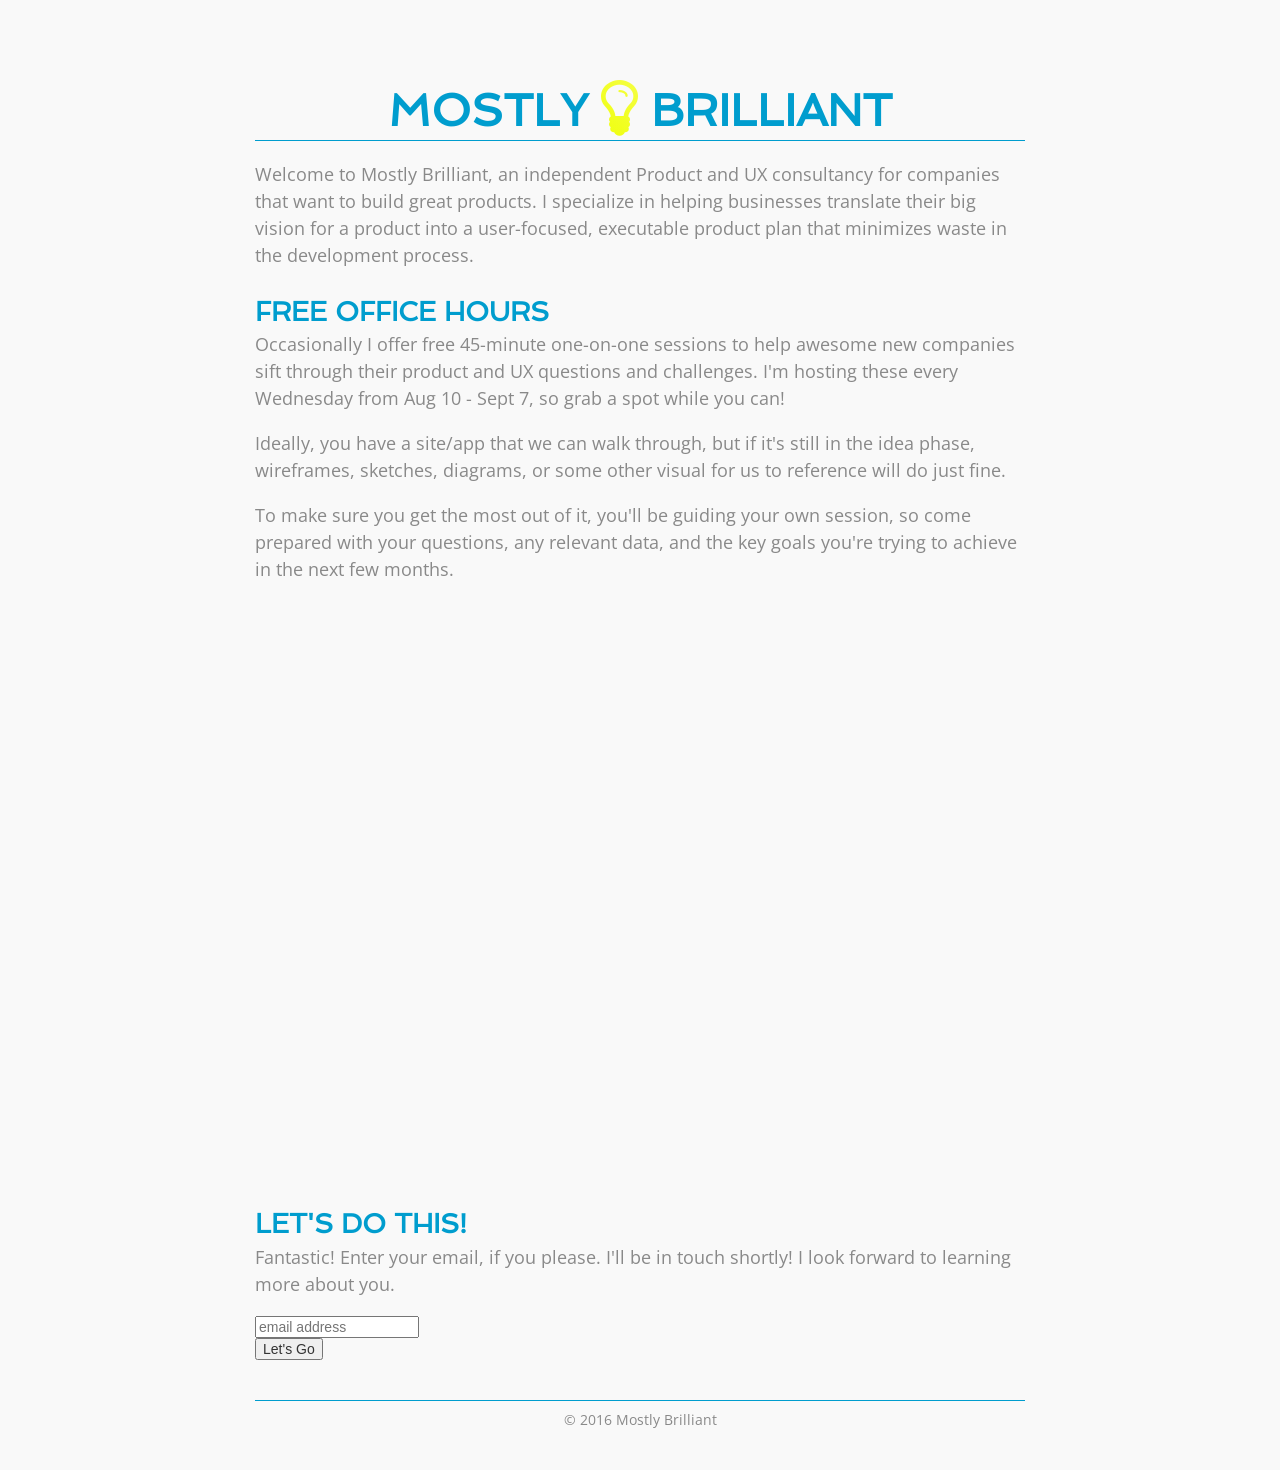
==== office-hours/index.html @ 4be81e05 "Update index.html" ====
<!doctype html>
<!--[if lt IE 7]>      <html class="no-js lt-ie9 lt-ie8 lt-ie7" lang=""> <![endif]-->
<!--[if IE 7]>         <html class="no-js lt-ie9 lt-ie8" lang=""> <![endif]-->
<!--[if IE 8]>         <html class="no-js lt-ie9" lang=""> <![endif]-->
<!--[if gt IE 8]><!--> <html class="no-js" lang=""> <!--<![endif]-->
    <head>
        <meta charset="utf-8">
        <meta http-equiv="X-UA-Compatible" content="IE=edge,chrome=1">
        <title>Mostly Brilliant &mdash; An Independent Product & UX Consultancy</title>
        <meta name="description" content="">
        <meta name="viewport" content="width=device-width, initial-scale=1">

        <link rel="stylesheet" href="https://maxcdn.bootstrapcdn.com/bootstrap/3.3.6/css/bootstrap.min.css">
        <link href="https://maxcdn.bootstrapcdn.com/font-awesome/4.6.3/css/font-awesome.min.css" rel="stylesheet" integrity="sha384-T8Gy5hrqNKT+hzMclPo118YTQO6cYprQmhrYwIiQ/3axmI1hQomh7Ud2hPOy8SP1" crossorigin="anonymous">
        <link href='https://fonts.googleapis.com/css?family=Spinnaker|Open+Sans:400,600,700' rel='stylesheet' type='text/css'>
        <link rel="stylesheet" href="/style.css">

    </head>
    <body>
        <!--[if lt IE 8]>
            <p class="browserupgrade">You are using an <strong>outrated</strong> browser. Please <a href="http://browsehappy.com/">upgrade your browser</a> to improve your experience.</p>
        <![endif]-->
      <!-- ngIf: app.state -->

<div class="container">
  <div class="row">
    <div class="col-xs-12">
      <h1>Mostly <i class="fa fa-lightbulb-o"></i> Brilliant</h1>
    </div>
  </div>
  <div class="row">
    <div class="col-xs-12">
		<p>Welcome to Mostly Brilliant, an independent Product and UX consultancy for companies that want to build great products. I specialize in helping businesses translate their big vision for a product into a user-focused, executable product plan that minimizes waste in the development process.</p>
      
		<h2>Free Office Hours</h2>
		<p>Occasionally I offer <strong></strong>free 45-minute one-on-one sessions</strong> to help awesome new companies sift through their product and UX questions and challenges. I'm hosting these every Wednesday from Aug 10 - Sept 7, so grab a spot while you can!</p>
		<p>Ideally, you have a site/app that we can walk through, but if it's still in the idea phase, wireframes, sketches, diagrams, or some other visual for us to reference will do just fine.</p>
		<p>To make sure you get the most out of it, you'll be guiding your own session, so come prepared with your questions, any relevant data, and the key goals you're trying to achieve in the next few months.</p>


<!-- Calendly inline widget begin -->
<div class="calendly-inline-widget" data-url="https://calendly.com/mostlybrilliant" style="min-width:320px;height:580px;"></div>
<script type="text/javascript" src="https://calendly.com/assets/external/widget.js"></script>
<!-- Calendly inline widget end -->

		
      <h2>Let's do this!</h2>
      <p>Fantastic! Enter your email, if you please. I'll be in touch shortly! I look forward to learning more about you.</p>
      <!-- Begin MailChimp Signup Form -->
		<link href="//cdn-images.mailchimp.com/embedcode/horizontal-slim-10_7.css" rel="stylesheet" type="text/css">
		<style type="text/css">
			#mc_embed_signup{clear:left; font:14px Helvetica,Arial,sans-serif; width:100%;}
			/* Add your own MailChimp form style overrides in your site stylesheet or in this style block.
			   We recommend moving this block and the preceding CSS link to the HEAD of your HTML file. */
		</style>
		<div id="mc_embed_signup">
			<form action="//mostlybrilliant.us13.list-manage.com/subscribe/post?u=4cca0202faa1d268df2007d72&amp;id=92eb669271" method="post" id="mc-embedded-subscribe-form" name="mc-embedded-subscribe-form" class="validate" target="_blank" novalidate>
			    <div id="mc_embed_signup_scroll">
				
				<input type="email" value="" name="EMAIL" class="email" id="mce-EMAIL" placeholder="email address" required>
			    <!-- real people should not fill this in and expect good things - do not remove this or risk form bot signups-->
			    <div style="position: absolute; left: -5000px;" aria-hidden="true"><input type="text" name="b_4cca0202faa1d268df2007d72_92eb669271" tabindex="-1" value=""></div>
			    <div class="clear"><input type="submit" value="Let's Go" name="subscribe" id="mc-embedded-subscribe" class="button"></div>
			    </div>
			</form>
		</div>
	<!--End mc_embed_signup-->
    </div>
  </div>
</div>

<footer class="container">
  <div class="row">
    <div class="col-xs-12">
      <p class="footer-meta">&copy; 2016 Mostly Brilliant</p>
    </div>
  </div>
</footer>
<script src="https://ajax.googleapis.com/ajax/libs/jquery/2.2.2/jquery.min.js"></script>
<script src="https://maxcdn.bootstrapcdn.com/bootstrap/3.3.6/js/bootstrap.min.js"></script>
<script>
  (function(i,s,o,g,r,a,m){i['GoogleAnalyticsObject']=r;i[r]=i[r]||function(){
  (i[r].q=i[r].q||[]).push(arguments)},i[r].l=1*new Date();a=s.createElement(o),
  m=s.getElementsByTagName(o)[0];a.async=1;a.src=g;m.parentNode.insertBefore(a,m)
  })(window,document,'script','https://www.google-analytics.com/analytics.js','ga');

  ga('create', 'UA-48251742-1', 'auto');
  ga('send', 'pageview');

</script>
</body>
</html>
---- style.css ----
body{padding-top:50px;padding-bottom:20px;background:#f9f9f9;font-size:1.8em;font-family:'Open Sans',sans-serif}a{color:#33B0D7}h1,h2{color:#009DCE;font-family:Spinnaker,sans-serif;text-transform:uppercase;font-weight:700}h1{font-size:2.5em;text-align:center;padding-bottom:4px;margin-bottom:20px;border-bottom:1px solid #009DCE}h2{margin-bottom:5px;font-size:1.5em;margin-top:28px}.container{max-width:800px}p{color:#898989;line-height:1.5em;margin:0 0 1em}li{color:#898989;margin-left:-20px}.highlight{font-weight:600}.fa-envelope{margin-right:2px}.fa-lightbulb-o{font-size:1.45em;position:relative;top:5px;background:linear-gradient(225deg,#fffdaf,#ef0,#ffe300);background-size:600% 600%;-webkit-background-clip:text;-webkit-text-fill-color:transparent;-webkit-animation:AnimationName 6s ease infinite;-moz-animation:AnimationName 6s ease infinite;animation:AnimationName 6s ease infinite}@-webkit-keyframes AnimationName{0%{background-position:93% 0}50%{background-position:0 100%}100%{background-position:93% 0}}@-moz-keyframes AnimationName{0%{background-position:93% 0}50%{background-position:0 100%}100%{background-position:93% 0}}@keyframes AnimationName{0%{background-position:93% 0}50%{background-position:0 100%}100%{background-position:93% 0}}.footer-meta{border-top:1px solid #009DCE;padding-top:8px;margin:40px 0 20px;text-align:center;font-size:.8em}
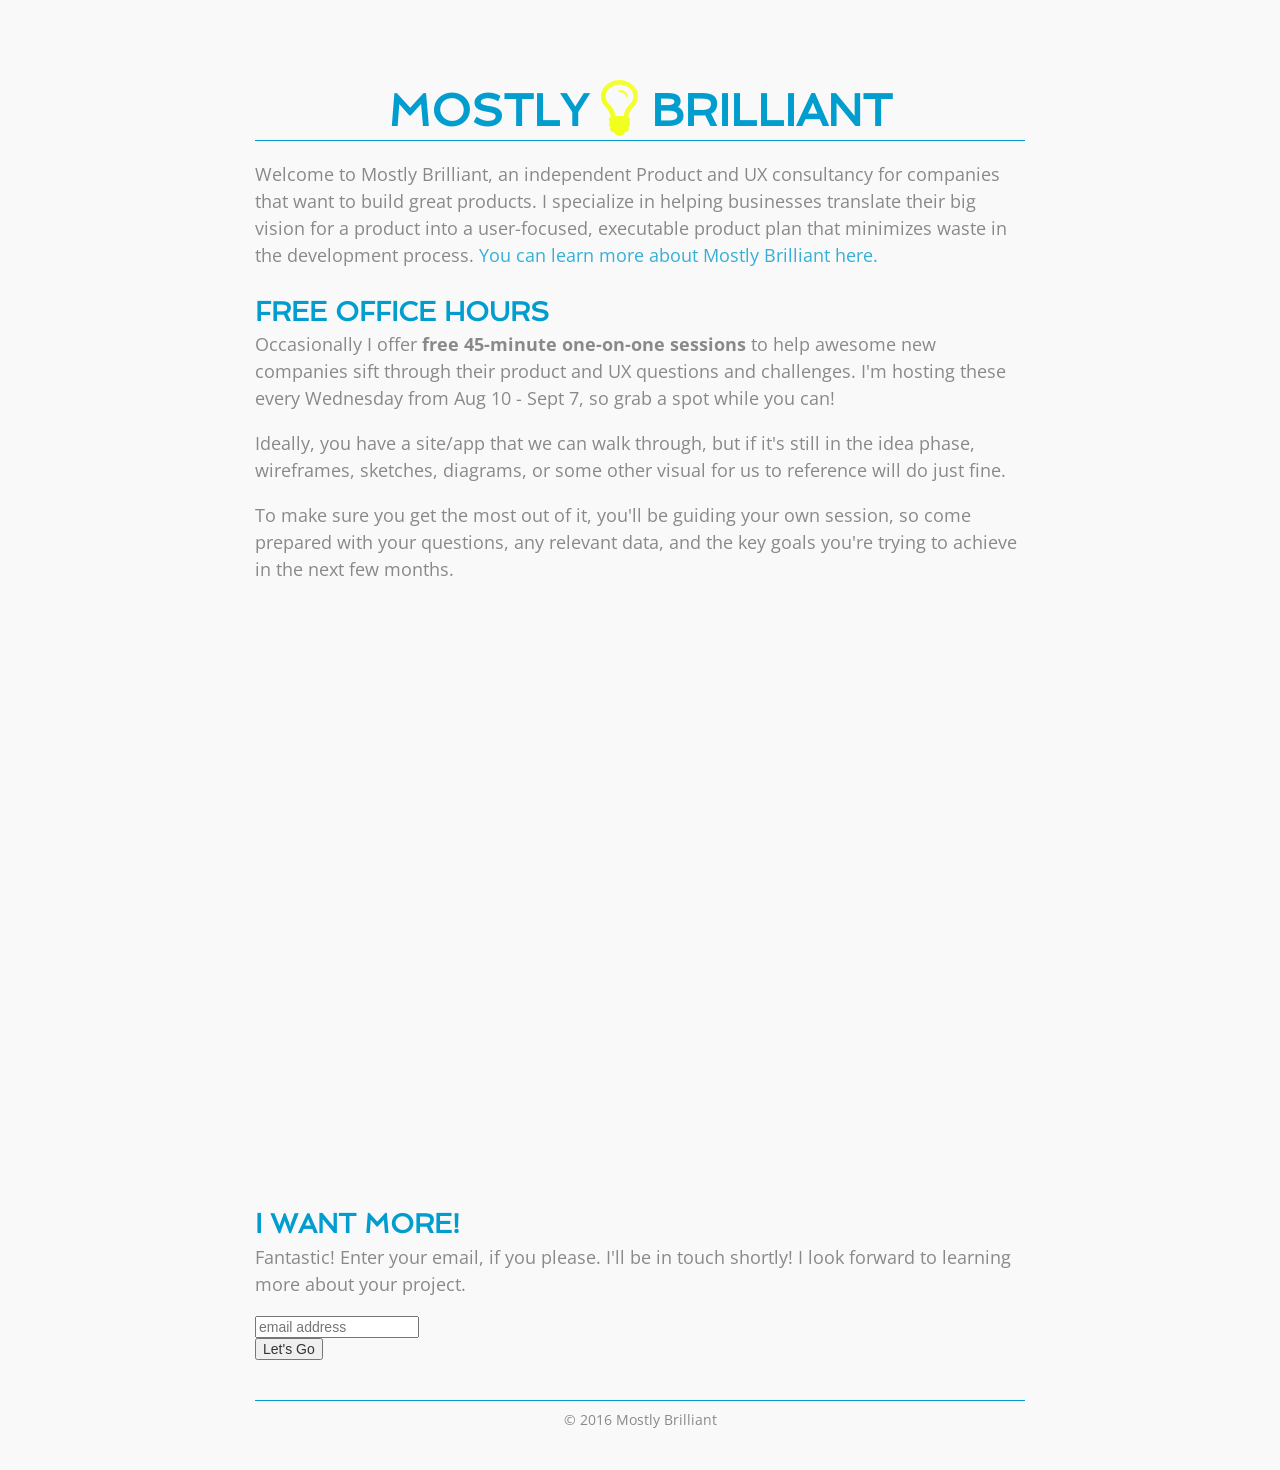
==== commit 2c09321d: "Update index.html" ====
--- a/office-hours/index.html
+++ b/office-hours/index.html
@@ -18,7 +18,7 @@
     </head>
     <body>
         <!--[if lt IE 8]>
-            <p class="browserupgrade">You are using an <strong>outrated</strong> browser. Please <a href="http://browsehappy.com/">upgrade your browser</a> to improve your experience.</p>
+            <p class="browserupgrade">You are using an <strong>outdated</strong> browser. Please <a href="http://browsehappy.com/">upgrade your browser</a> to improve your experience.</p>
         <![endif]-->
       <!-- ngIf: app.state -->
 
@@ -30,22 +30,22 @@
   </div>
   <div class="row">
     <div class="col-xs-12">
-		<p>Welcome to Mostly Brilliant, an independent Product and UX consultancy for companies that want to build great products. I specialize in helping businesses translate their big vision for a product into a user-focused, executable product plan that minimizes waste in the development process.</p>
+		<p>Welcome to Mostly Brilliant, an independent Product and UX consultancy for companies that want to build great products. I specialize in helping businesses translate their big vision for a product into a user-focused, executable product plan that minimizes waste in the development process. <a href="http://mostlybrilliant.co">You can learn more about Mostly Brilliant here.</a></p>
       
 		<h2>Free Office Hours</h2>
-		<p>Occasionally I offer <strong></strong>free 45-minute one-on-one sessions</strong> to help awesome new companies sift through their product and UX questions and challenges. I'm hosting these every Wednesday from Aug 10 - Sept 7, so grab a spot while you can!</p>
+		<p>Occasionally I offer <strong>free 45-minute one-on-one sessions</strong> to help awesome new companies sift through their product and UX questions and challenges. I'm hosting these every Wednesday from Aug 10 - Sept 7, so grab a spot while you can!</p>
 		<p>Ideally, you have a site/app that we can walk through, but if it's still in the idea phase, wireframes, sketches, diagrams, or some other visual for us to reference will do just fine.</p>
 		<p>To make sure you get the most out of it, you'll be guiding your own session, so come prepared with your questions, any relevant data, and the key goals you're trying to achieve in the next few months.</p>
 
 
 <!-- Calendly inline widget begin -->
-<div class="calendly-inline-widget" data-url="https://calendly.com/mostlybrilliant" style="min-width:320px;height:580px;"></div>
+<div class="calendly-inline-widget" data-url="https://calendly.com/mostlybrilliant/office-hours" style="min-width:320px;height:580px;"></div>
 <script type="text/javascript" src="https://calendly.com/assets/external/widget.js"></script>
 <!-- Calendly inline widget end -->
 
 		
-      <h2>Let's do this!</h2>
-      <p>Fantastic! Enter your email, if you please. I'll be in touch shortly! I look forward to learning more about you.</p>
+      <h2>I Want More!</h2>
+      <p>Fantastic! Enter your email, if you please. I'll be in touch shortly! I look forward to learning more about your project.</p>
       <!-- Begin MailChimp Signup Form -->
 		<link href="//cdn-images.mailchimp.com/embedcode/horizontal-slim-10_7.css" rel="stylesheet" type="text/css">
 		<style type="text/css">
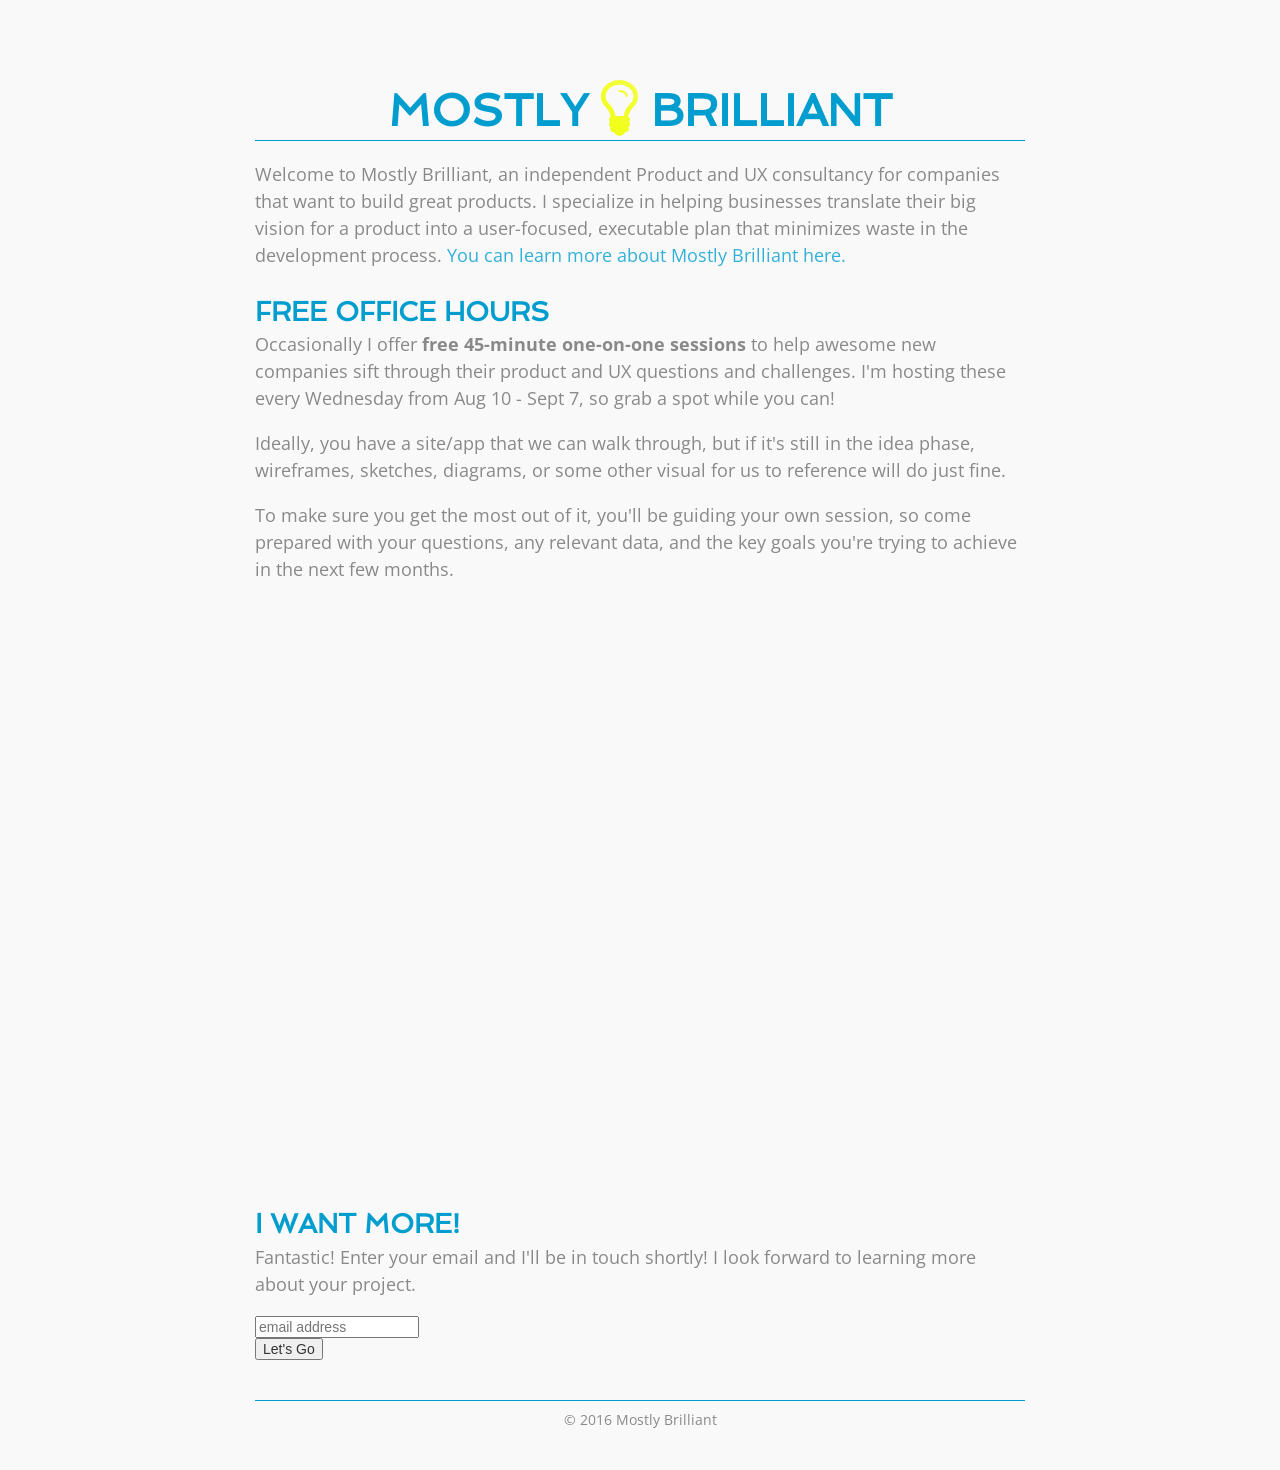
==== commit 066e9d65: "Update index.html" ====
--- a/office-hours/index.html
+++ b/office-hours/index.html
@@ -30,7 +30,7 @@
   </div>
   <div class="row">
     <div class="col-xs-12">
-		<p>Welcome to Mostly Brilliant, an independent Product and UX consultancy for companies that want to build great products. I specialize in helping businesses translate their big vision for a product into a user-focused, executable product plan that minimizes waste in the development process. <a href="http://mostlybrilliant.co">You can learn more about Mostly Brilliant here.</a></p>
+		<p>Welcome to Mostly Brilliant, an independent Product and UX consultancy for companies that want to build great products. I specialize in helping businesses translate their big vision for a product into a user-focused, executable plan that minimizes waste in the development process. <a href="http://mostlybrilliant.co">You can learn more about Mostly Brilliant here.</a></p>
       
 		<h2>Free Office Hours</h2>
 		<p>Occasionally I offer <strong>free 45-minute one-on-one sessions</strong> to help awesome new companies sift through their product and UX questions and challenges. I'm hosting these every Wednesday from Aug 10 - Sept 7, so grab a spot while you can!</p>
@@ -45,7 +45,7 @@
 
 		
       <h2>I Want More!</h2>
-      <p>Fantastic! Enter your email, if you please. I'll be in touch shortly! I look forward to learning more about your project.</p>
+      <p>Fantastic! Enter your email and I'll be in touch shortly! I look forward to learning more about your project.</p>
       <!-- Begin MailChimp Signup Form -->
 		<link href="//cdn-images.mailchimp.com/embedcode/horizontal-slim-10_7.css" rel="stylesheet" type="text/css">
 		<style type="text/css">
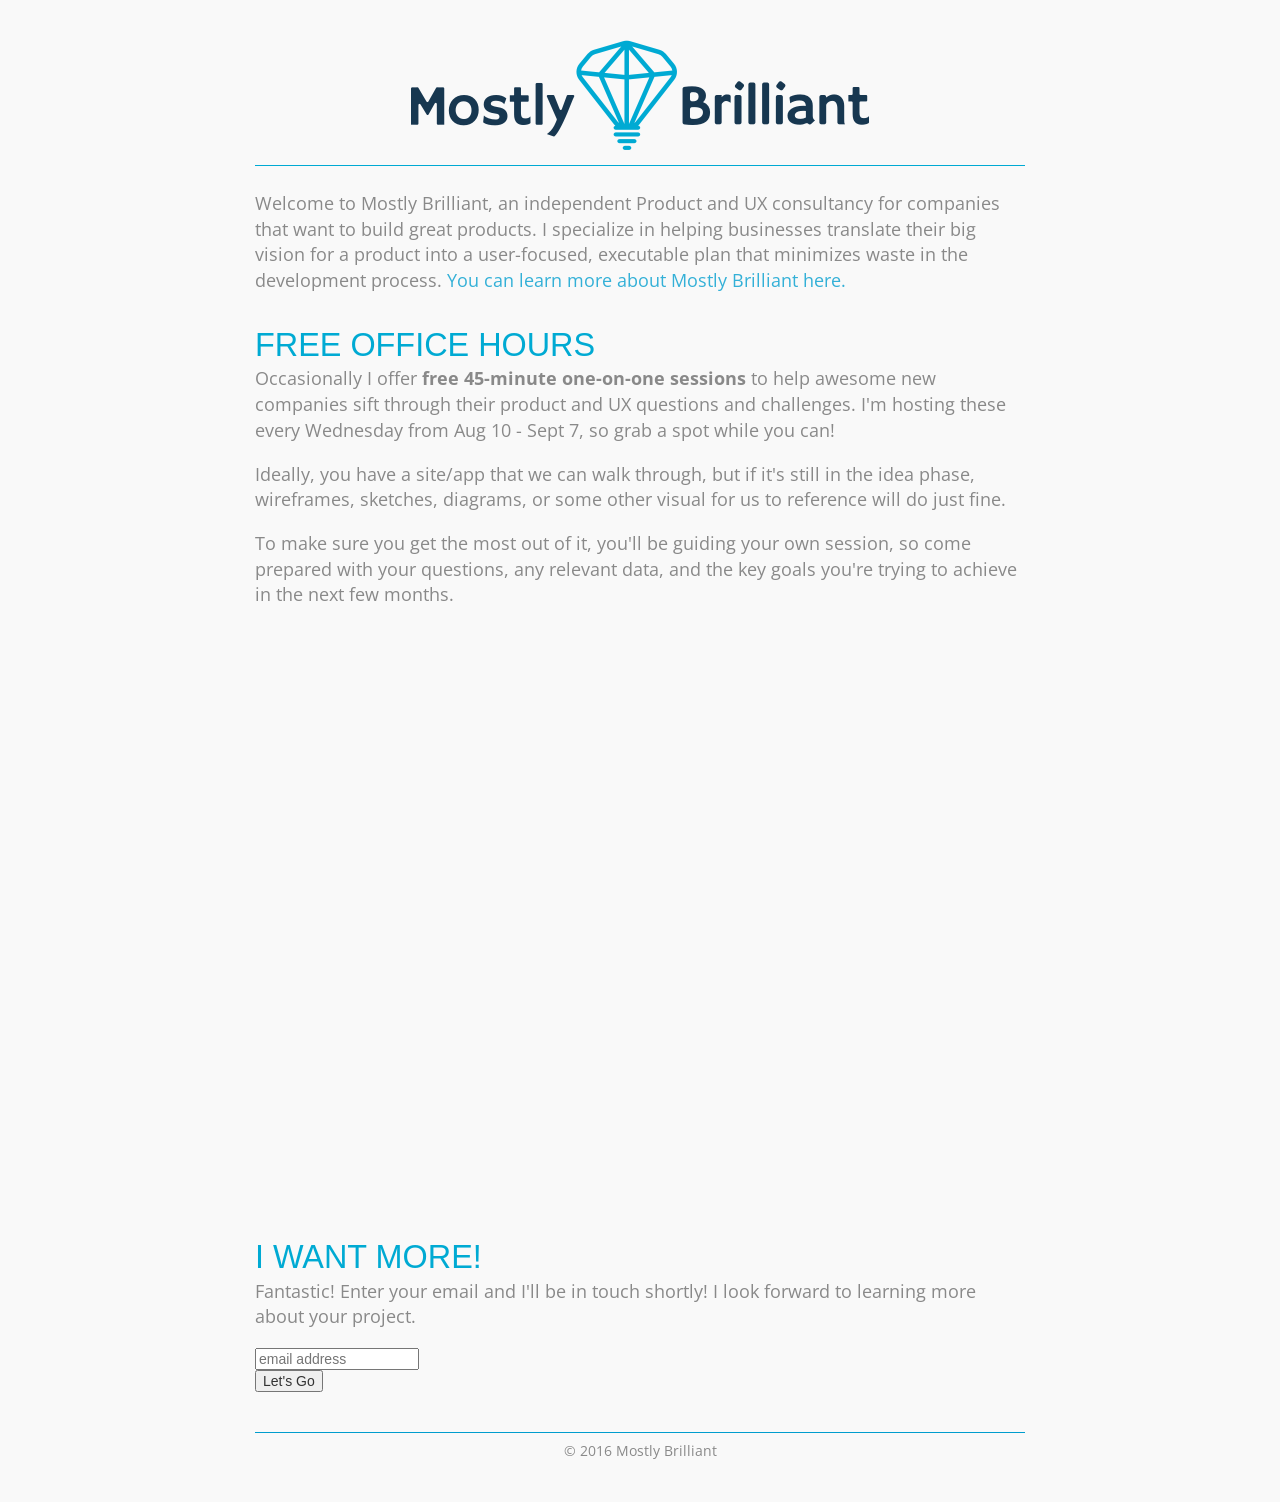
==== commit 596540aa: "new branding" ====
--- a/office-hours/index.html
+++ b/office-hours/index.html
@@ -25,7 +25,7 @@
 <div class="container">
   <div class="row">
     <div class="col-xs-12">
-      <h1>Mostly <i class="fa fa-lightbulb-o"></i> Brilliant</h1>
+      <h1><a href="/"><img src="/site-header.png" alt="Mostly Brilliant" /></a></h1>
     </div>
   </div>
   <div class="row">
--- a/style.css
+++ b/style.css
@@ -1 +1 @@
-body{padding-top:50px;padding-bottom:20px;background:#f9f9f9;font-size:1.8em;font-family:'Open Sans',sans-serif}a{color:#33B0D7}h1,h2{color:#009DCE;font-family:Spinnaker,sans-serif;text-transform:uppercase;font-weight:700}h1{font-size:2.5em;text-align:center;padding-bottom:4px;margin-bottom:20px;border-bottom:1px solid #009DCE}h2{margin-bottom:5px;font-size:1.5em;margin-top:28px}.container{max-width:800px}p{color:#898989;line-height:1.5em;margin:0 0 1em}li{color:#898989;margin-left:-20px}.highlight{font-weight:600}.fa-envelope{margin-right:2px}.fa-lightbulb-o{font-size:1.45em;position:relative;top:5px;background:linear-gradient(225deg,#fffdaf,#ef0,#ffe300);background-size:600% 600%;-webkit-background-clip:text;-webkit-text-fill-color:transparent;-webkit-animation:AnimationName 6s ease infinite;-moz-animation:AnimationName 6s ease infinite;animation:AnimationName 6s ease infinite}@-webkit-keyframes AnimationName{0%{background-position:93% 0}50%{background-position:0 100%}100%{background-position:93% 0}}@-moz-keyframes AnimationName{0%{background-position:93% 0}50%{background-position:0 100%}100%{background-position:93% 0}}@keyframes AnimationName{0%{background-position:93% 0}50%{background-position:0 100%}100%{background-position:93% 0}}.footer-meta{border-top:1px solid #009DCE;padding-top:8px;margin:40px 0 20px;text-align:center;font-size:.8em}+body{padding-top:20px;padding-bottom:20px;background:#f9f9f9;font-size:1.8em;font-family:'Open Sans',sans-serif}a{color:#33B0D7}h1,h2{color:#00AAD3;font-family:'Hammersmith One',sans-serif;text-transform:uppercase}h1{font-size:2.5em;text-align:center;padding-bottom:15px;margin-bottom:25px;border-bottom:1px solid #00AAD3}h2{margin-bottom:3px;font-size:1.8em;margin-top:34px}.container{max-width:800px}p,ul{color:#898989}p{margin:0 0 1em}ul{margin-left:-20px}.highlight{font-weight:600}.fa-envelope{margin-right:2px}.footer-meta{border-top:1px solid #009DCE;padding-top:8px;margin:40px 0 20px;text-align:center;font-size:.8em}
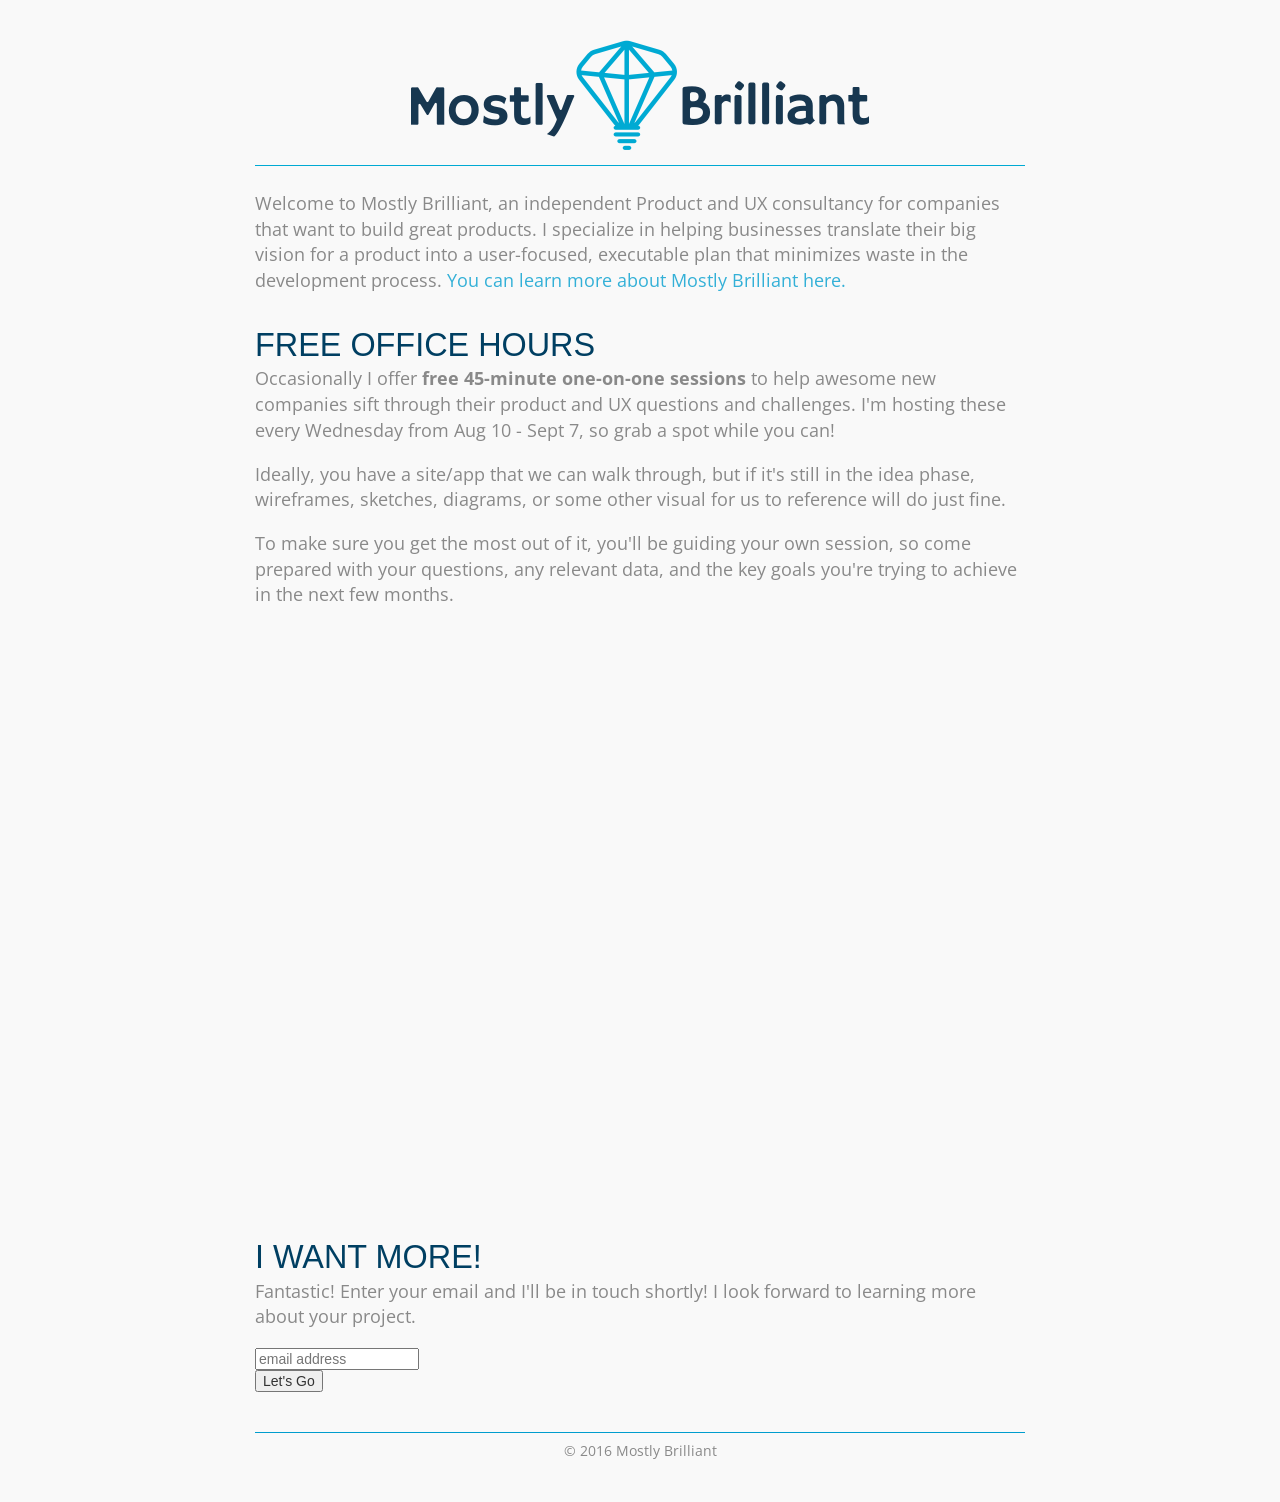
==== commit 761861ea: "fixing headline font on office hours page" ====
--- a/office-hours/index.html
+++ b/office-hours/index.html
@@ -12,7 +12,7 @@
 
         <link rel="stylesheet" href="https://maxcdn.bootstrapcdn.com/bootstrap/3.3.6/css/bootstrap.min.css">
         <link href="https://maxcdn.bootstrapcdn.com/font-awesome/4.6.3/css/font-awesome.min.css" rel="stylesheet" integrity="sha384-T8Gy5hrqNKT+hzMclPo118YTQO6cYprQmhrYwIiQ/3axmI1hQomh7Ud2hPOy8SP1" crossorigin="anonymous">
-        <link href='https://fonts.googleapis.com/css?family=Spinnaker|Open+Sans:400,600,700' rel='stylesheet' type='text/css'>
+        <link href='https://fonts.googleapis.com/css?family=Hammersmith+One|Open+Sans:400,600,700' rel='stylesheet' type='text/css'>
         <link rel="stylesheet" href="/style.css">
 
     </head>
--- a/style.css
+++ b/style.css
@@ -1 +1 @@
-body{padding-top:20px;padding-bottom:20px;background:#f9f9f9;font-size:1.8em;font-family:'Open Sans',sans-serif}a{color:#33B0D7}h1,h2{color:#00AAD3;font-family:'Hammersmith One',sans-serif;text-transform:uppercase}h1{font-size:2.5em;text-align:center;padding-bottom:15px;margin-bottom:25px;border-bottom:1px solid #00AAD3}h2{margin-bottom:3px;font-size:1.8em;margin-top:34px}.container{max-width:800px}p,ul{color:#898989}p{margin:0 0 1em}ul{margin-left:-20px}.highlight{font-weight:600}.fa-envelope{margin-right:2px}.footer-meta{border-top:1px solid #009DCE;padding-top:8px;margin:40px 0 20px;text-align:center;font-size:.8em}+body{padding-top:20px;padding-bottom:20px;background:#f9f9f9;font-size:1.8em;font-family:'Open Sans',sans-serif}a{color:#33B0D7}h1,h2{color:#003F62;font-family:'Hammersmith One',sans-serif;text-transform:uppercase}h1{font-size:2.5em;text-align:center;padding-bottom:15px;margin-bottom:25px;border-bottom:1px solid #00AAD3}h2{margin-bottom:3px;font-size:1.8em;margin-top:34px}.container{max-width:800px}p,ul{color:#898989}p{margin:0 0 1em}ul{margin-left:-20px}.highlight{font-weight:600}.fa-envelope{margin-right:2px}.footer-meta{border-top:1px solid #009DCE;padding-top:8px;margin:40px 0 20px;text-align:center;font-size:.8em}
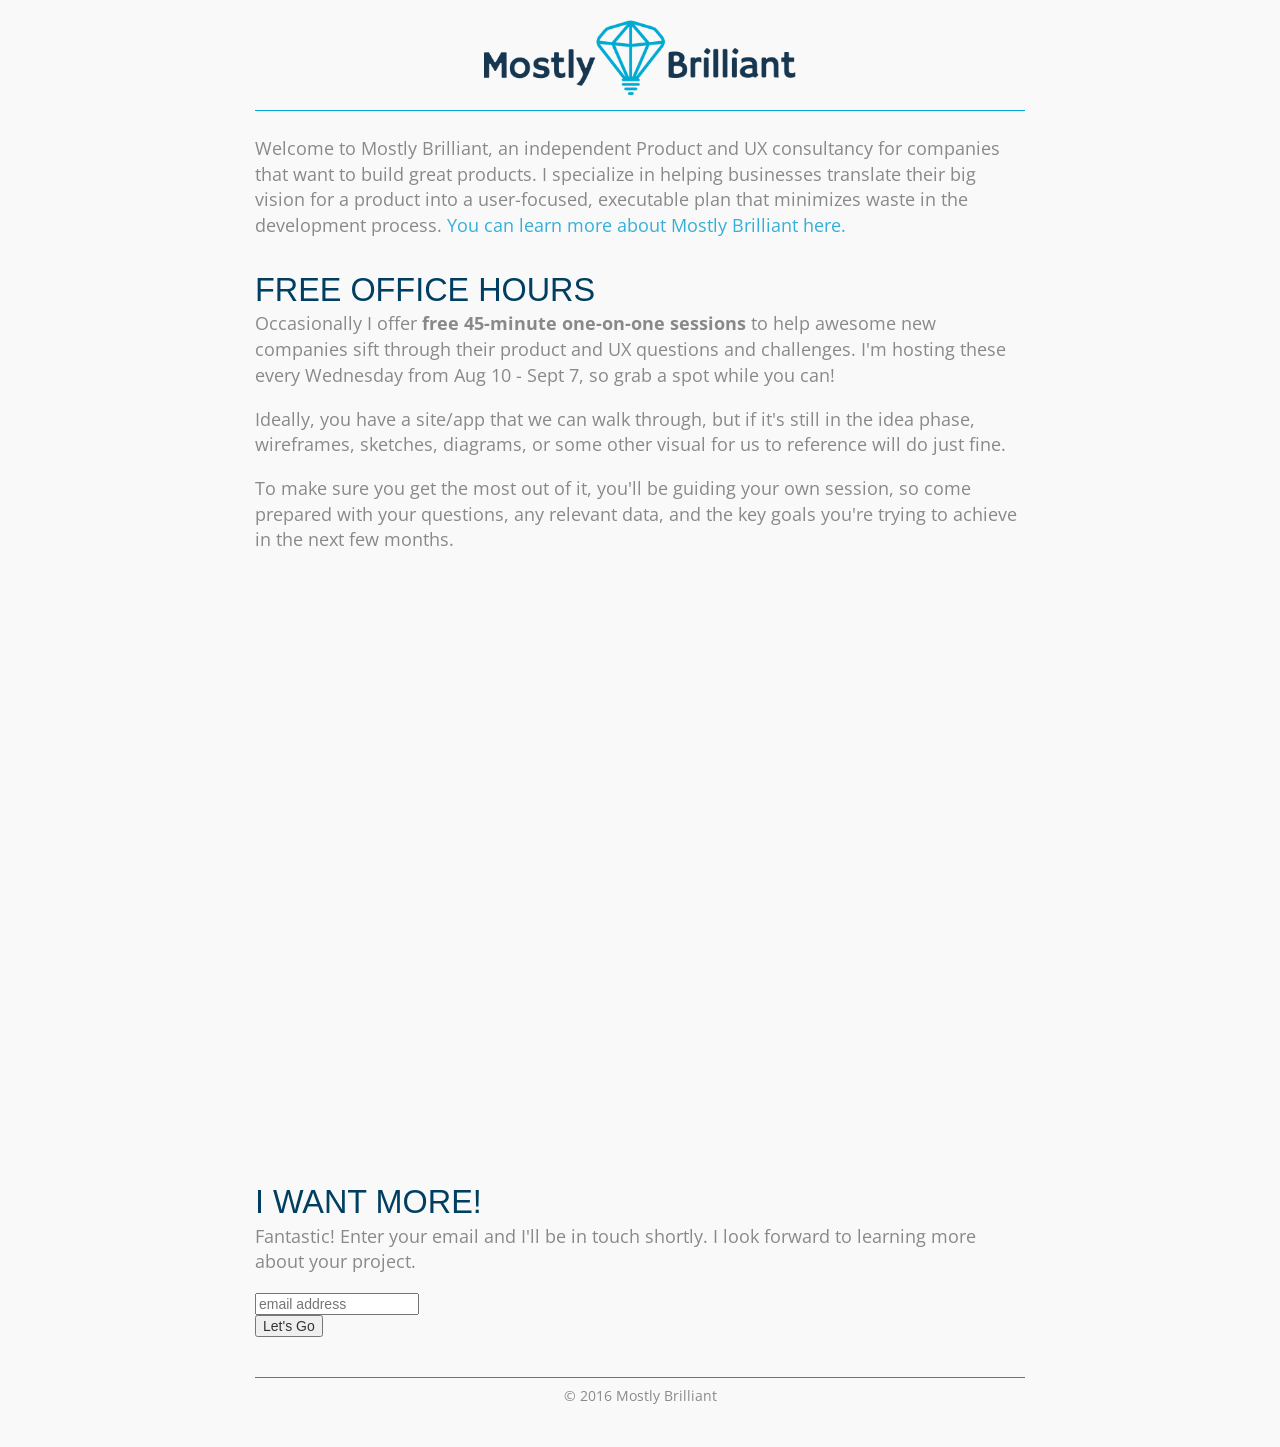
==== commit 60a8d740: "tweaking the header" ====
--- a/office-hours/index.html
+++ b/office-hours/index.html
@@ -25,7 +25,7 @@
 <div class="container">
   <div class="row">
     <div class="col-xs-12">
-      <h1><a href="/"><img src="/site-header.png" alt="Mostly Brilliant" /></a></h1>
+      <h1 id="logo"><a href="/"><img src="/site-header.png" alt="Mostly Brilliant" /></a></h1>
     </div>
   </div>
   <div class="row">
@@ -45,7 +45,7 @@
 
 		
       <h2>I Want More!</h2>
-      <p>Fantastic! Enter your email and I'll be in touch shortly! I look forward to learning more about your project.</p>
+      <p>Fantastic! Enter your email and I'll be in touch shortly. I look forward to learning more about your project.</p>
       <!-- Begin MailChimp Signup Form -->
 		<link href="//cdn-images.mailchimp.com/embedcode/horizontal-slim-10_7.css" rel="stylesheet" type="text/css">
 		<style type="text/css">
--- a/style.css
+++ b/style.css
@@ -1 +1 @@
-body{padding-top:20px;padding-bottom:20px;background:#f9f9f9;font-size:1.8em;font-family:'Open Sans',sans-serif}a{color:#33B0D7}h1,h2{color:#003F62;font-family:'Hammersmith One',sans-serif;text-transform:uppercase}h1{font-size:2.5em;text-align:center;padding-bottom:15px;margin-bottom:25px;border-bottom:1px solid #00AAD3}h2{margin-bottom:3px;font-size:1.8em;margin-top:34px}.container{max-width:800px}p,ul{color:#898989}p{margin:0 0 1em}ul{margin-left:-20px}.highlight{font-weight:600}.fa-envelope{margin-right:2px}.footer-meta{border-top:1px solid #009DCE;padding-top:8px;margin:40px 0 20px;text-align:center;font-size:.8em}+body{padding:20px 0;background:#f9f9f9;font-size:1.8em;font-family:'Open Sans',sans-serif}a{color:#33B0D7}h1,h2{color:#003F62;font-family:'Hammersmith One',sans-serif;text-transform:uppercase}h1{font-size:2.5em;text-align:center;padding-bottom:15px;margin:0 auto 25px;border-bottom:1px solid #00AAD3}#logo img{height:75px}h2{margin-bottom:3px;font-size:1.8em;margin-top:34px}.container{max-width:800px}p,ul{color:#898989}p{margin:0 0 1em}ul{margin-left:-20px}.highlight{font-weight:600}.fa-envelope{margin-right:2px}.footer-meta{border-top:1px solid #009DCE;padding-top:8px;margin:40px 0 20px;text-align:center;font-size:.8em}
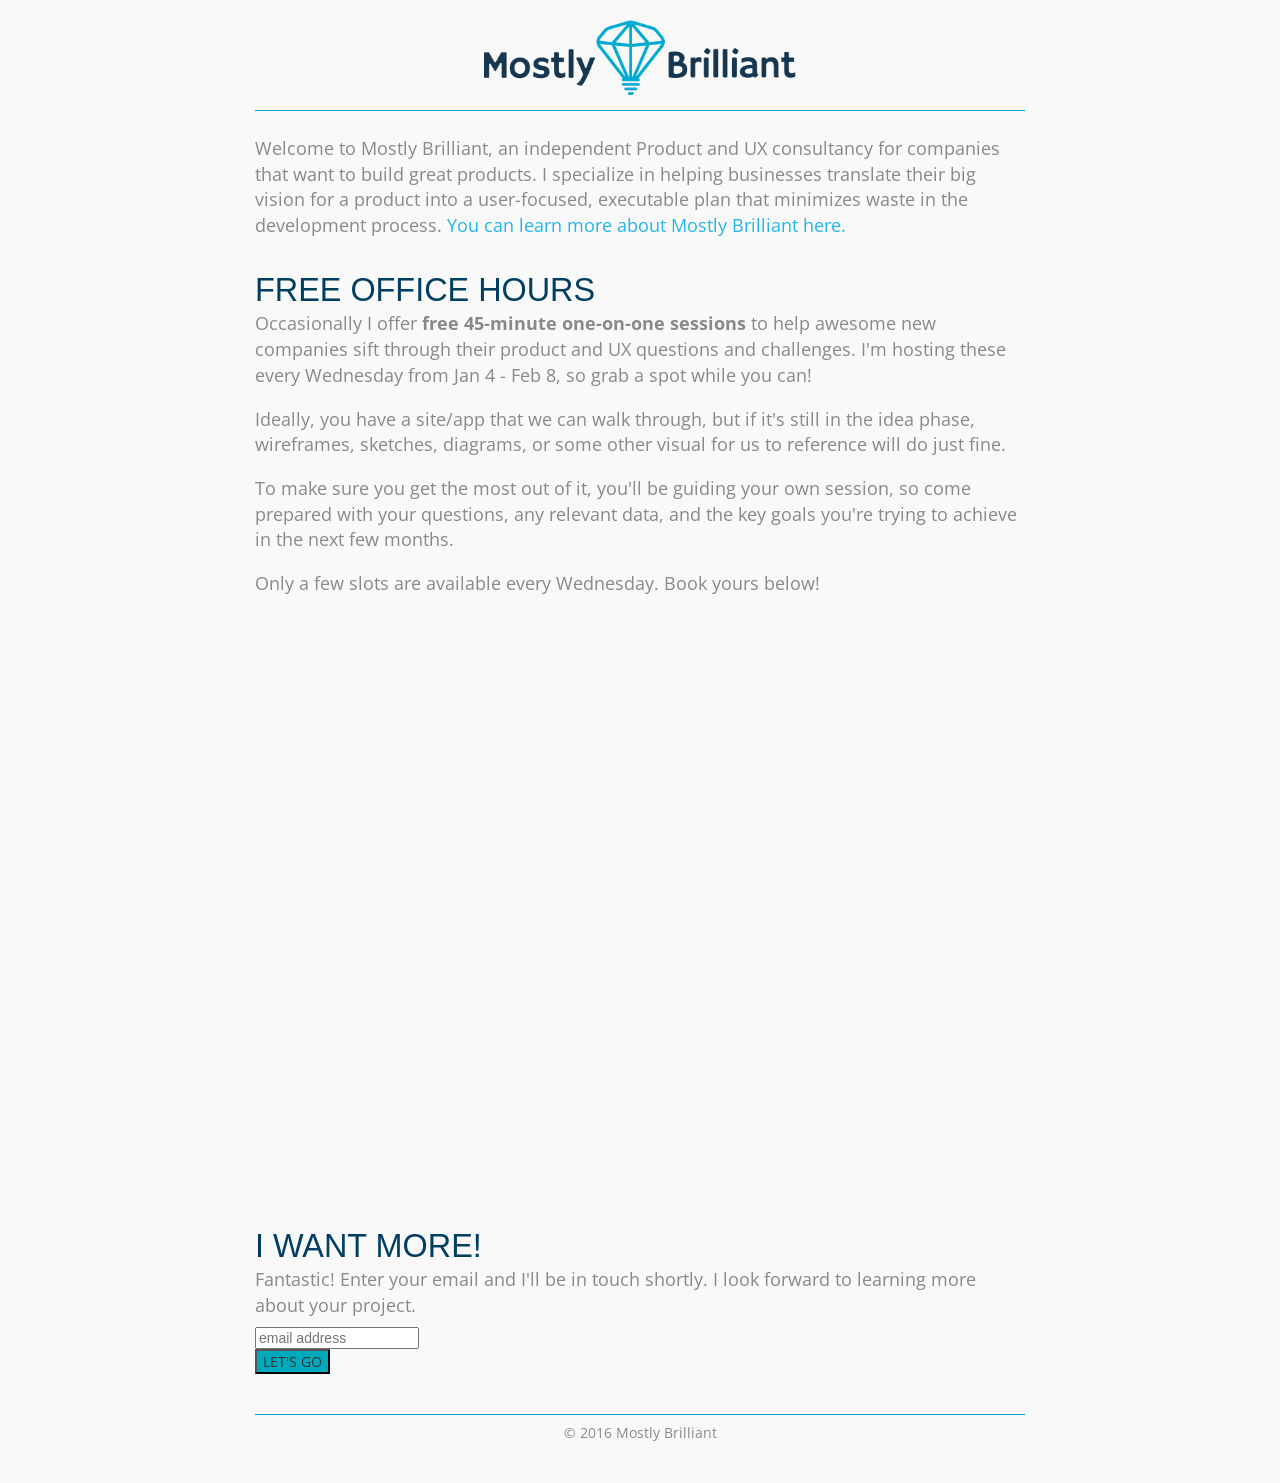
==== commit 70f3c5ca: "feedback box" ====
--- a/office-hours/index.html
+++ b/office-hours/index.html
@@ -33,10 +33,10 @@
 		<p>Welcome to Mostly Brilliant, an independent Product and UX consultancy for companies that want to build great products. I specialize in helping businesses translate their big vision for a product into a user-focused, executable plan that minimizes waste in the development process. <a href="http://mostlybrilliant.co">You can learn more about Mostly Brilliant here.</a></p>
       
 		<h2>Free Office Hours</h2>
-		<p>Occasionally I offer <strong>free 45-minute one-on-one sessions</strong> to help awesome new companies sift through their product and UX questions and challenges. I'm hosting these every Wednesday from Aug 10 - Sept 7, so grab a spot while you can!</p>
+		<p>Occasionally I offer <strong>free 45-minute one-on-one sessions</strong> to help awesome new companies sift through their product and UX questions and challenges. I'm hosting these every Wednesday from Jan 4 - Feb 8, so grab a spot while you can!</p>
 		<p>Ideally, you have a site/app that we can walk through, but if it's still in the idea phase, wireframes, sketches, diagrams, or some other visual for us to reference will do just fine.</p>
 		<p>To make sure you get the most out of it, you'll be guiding your own session, so come prepared with your questions, any relevant data, and the key goals you're trying to achieve in the next few months.</p>
-
+		<p>Only a few slots are available every Wednesday. Book yours below!</p>
 
 <!-- Calendly inline widget begin -->
 <div class="calendly-inline-widget" data-url="https://calendly.com/mostlybrilliant/office-hours" style="min-width:320px;height:580px;"></div>
--- a/style.css
+++ b/style.css
@@ -1 +1,135 @@
-body{padding:20px 0;background:#f9f9f9;font-size:1.8em;font-family:'Open Sans',sans-serif}a{color:#33B0D7}h1,h2{color:#003F62;font-family:'Hammersmith One',sans-serif;text-transform:uppercase}h1{font-size:2.5em;text-align:center;padding-bottom:15px;margin:0 auto 25px;border-bottom:1px solid #00AAD3}#logo img{height:75px}h2{margin-bottom:3px;font-size:1.8em;margin-top:34px}.container{max-width:800px}p,ul{color:#898989}p{margin:0 0 1em}ul{margin-left:-20px}.highlight{font-weight:600}.fa-envelope{margin-right:2px}.footer-meta{border-top:1px solid #009DCE;padding-top:8px;margin:40px 0 20px;text-align:center;font-size:.8em}+body {
+  padding: 20px 0;
+  background: #f9f9f9;
+  font-size: 1.8em;
+  font-family: 'Open Sans', sans-serif;
+}
+a {
+  color: #23B5E9;
+}
+h1,
+h2 {
+  color: #003F62;
+  font-family: 'Hammersmith One', sans-serif;
+  text-transform: uppercase;
+}
+h1 {
+  font-size: 2.5em;
+  text-align: center;
+  padding-bottom: 15px;
+  margin: 0 auto 25px;
+  border-bottom: 1px solid #00AAD3;
+}
+#logo img {
+  height: 75px;
+}
+h2 {
+  margin-bottom: 3px;
+  font-size: 1.8em;
+  margin-top: 34px;
+}
+h3 {
+  color: #00A9BB;
+  font-weight: 600;
+  text-transform: uppercase;
+  font-size: 22px;
+  margin-bottom: 4px;
+}
+.container {
+  max-width: 800px;
+}
+p,
+ul,
+label {
+  color: #898989;
+}
+p {
+  margin: 0 0 1em;
+}
+ul {
+  margin-left: -20px;
+}
+.highlight {
+  font-weight: 600;
+}
+.fa-envelope {
+  margin-right: 2px;
+}
+.footer-meta {
+  border-top: 1px solid #009DCE;
+  padding-top: 8px;
+  margin: 40px 0 20px;
+  text-align: center;
+  font-size: 0.8em;
+}
+.pricing {
+  color: #AEBBBD;
+  margin-bottom: 8px;
+  display: block;
+}
+.inline-button {
+  display: inline-block;
+  margin: -10px 10px 20px 0;
+}
+#audit-landing-page .intro {
+  font-size: 1.1em;
+  line-height: 1.5em;
+}
+#audit-landing-page .pricing {
+  display: inline-block;
+  font-size: 1.5em;
+  vertical-align: top;
+  margin-left: 0.15em;
+  line-height: 1em;
+}
+#audit-landing-page h3 {
+  margin-top: 2em;
+}
+#audit-landing-page li {
+  margin-top: 0.35em;
+}
+#audit-landing-page ul.nested li {
+  margin-top: 0;
+}
+.review {
+  color: #898989;
+  font-size: 1em;
+  font-style: italic;
+  margin-top: 1em;
+}
+.review .attribution {
+  color: #AEBBBD;
+  display: block;
+  font-size: 0.8em;
+  text-align: right;
+  margin-top: 0.5em;
+}
+.review .review-img {
+  display: inline-block;
+  margin-right: 1em;
+  width: 12%;
+  vertical-align: top;
+}
+.review .review-img img {
+  vertical-align: top;
+  border-radius: 4px;
+  width: 100%;
+}
+.review .review-text {
+  display: inline-block;
+  width: 82%;
+}
+#mc_embed_signup form {
+  text-align: left !important;
+  margin-top: -10px;
+}
+#mc_embed_signup form label {
+  font-family: 'Open Sans', sans-serif;
+  display: inline-block;
+  margin-right: 0.5em;
+}
+#mc_embed_signup form .button {
+  font-family: 'Open Sans', sans-serif;
+  text-transform: uppercase;
+  background: #00A9BB;
+}
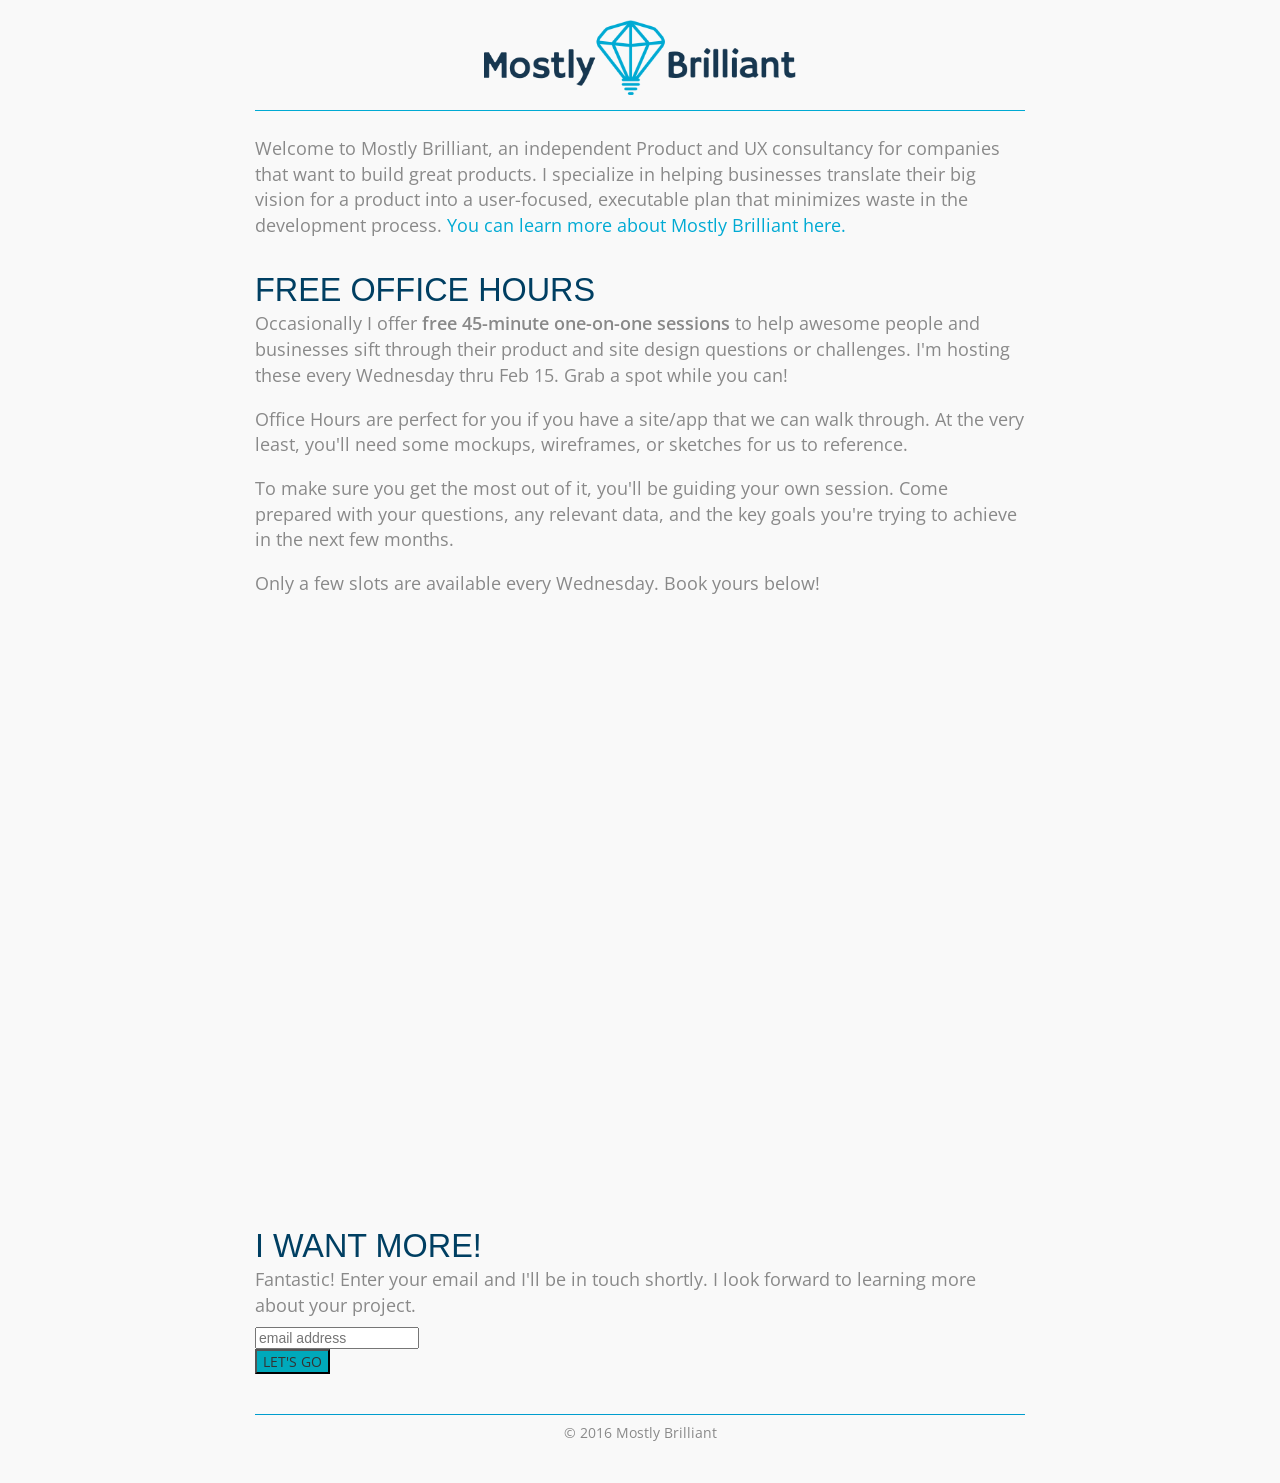
==== commit 6bd4c4e7: "copy updates" ====
--- a/office-hours/index.html
+++ b/office-hours/index.html
@@ -33,9 +33,9 @@
 		<p>Welcome to Mostly Brilliant, an independent Product and UX consultancy for companies that want to build great products. I specialize in helping businesses translate their big vision for a product into a user-focused, executable plan that minimizes waste in the development process. <a href="http://mostlybrilliant.co">You can learn more about Mostly Brilliant here.</a></p>
       
 		<h2>Free Office Hours</h2>
-		<p>Occasionally I offer <strong>free 45-minute one-on-one sessions</strong> to help awesome new companies sift through their product and UX questions and challenges. I'm hosting these every Wednesday from Jan 4 - Feb 8, so grab a spot while you can!</p>
-		<p>Ideally, you have a site/app that we can walk through, but if it's still in the idea phase, wireframes, sketches, diagrams, or some other visual for us to reference will do just fine.</p>
-		<p>To make sure you get the most out of it, you'll be guiding your own session, so come prepared with your questions, any relevant data, and the key goals you're trying to achieve in the next few months.</p>
+		<p>Occasionally I offer <strong>free 45-minute one-on-one sessions</strong> to help awesome people and businesses sift through their product and site design questions or challenges. I'm hosting these every Wednesday thru Feb 15. Grab a spot while you can!</p>
+		<p>Office Hours are perfect for you if you have a site/app that we can walk through. At the very least, you'll need some mockups, wireframes, or sketches for us to reference.</p>
+		<p>To make sure you get the most out of it, you'll be guiding your own session. Come prepared with your questions, any relevant data, and the key goals you're trying to achieve in the next few months.</p>
 		<p>Only a few slots are available every Wednesday. Book yours below!</p>
 
 <!-- Calendly inline widget begin -->
--- a/style.css
+++ b/style.css
@@ -2,134 +2,132 @@
   padding: 20px 0;
   background: #f9f9f9;
   font-size: 1.8em;
-  font-family: 'Open Sans', sans-serif;
-}
+  font-family: 'Open Sans', sans-serif; }
+
 a {
-  color: #23B5E9;
-}
-h1,
-h2 {
+  color: #00AAD3; }
+
+h1, h2 {
   color: #003F62;
   font-family: 'Hammersmith One', sans-serif;
-  text-transform: uppercase;
-}
+  text-transform: uppercase; }
+
 h1 {
   font-size: 2.5em;
   text-align: center;
   padding-bottom: 15px;
   margin: 0 auto 25px;
-  border-bottom: 1px solid #00AAD3;
-}
+  border-bottom: 1px solid #00AAD3; }
+
 #logo img {
-  height: 75px;
-}
+  height: 75px; }
+
 h2 {
   margin-bottom: 3px;
   font-size: 1.8em;
-  margin-top: 34px;
-}
+  margin-top: 34px; }
+
 h3 {
   color: #00A9BB;
   font-weight: 600;
   text-transform: uppercase;
   font-size: 22px;
-  margin-bottom: 4px;
-}
+  margin-bottom: 4px; }
+
 .container {
-  max-width: 800px;
-}
-p,
-ul,
-label {
-  color: #898989;
-}
+  max-width: 800px; }
+
+p, ul, label {
+  color: #898989; }
+
 p {
-  margin: 0 0 1em;
-}
+  margin: 0 0 1em; }
+
 ul {
-  margin-left: -20px;
-}
+  margin-left: -20px; }
+
+strong {
+  font-weight: 600; }
+
+.review-img {
+  margin-bottom: 1em;
+  text-align: center;
+  padding: 1em;
+  background: #fff;
+  border-radius: 2px; }
+
 .highlight {
-  font-weight: 600;
-}
+  font-weight: 600; }
+
 .fa-envelope {
-  margin-right: 2px;
-}
+  margin-right: 2px; }
+
 .footer-meta {
   border-top: 1px solid #009DCE;
   padding-top: 8px;
   margin: 40px 0 20px;
   text-align: center;
-  font-size: 0.8em;
-}
+  font-size: 0.8em; }
+
 .pricing {
   color: #AEBBBD;
   margin-bottom: 8px;
-  display: block;
-}
+  display: block; }
+
 .inline-button {
   display: inline-block;
-  margin: -10px 10px 20px 0;
-}
+  margin: -10px 10px 20px 0; }
+
 #audit-landing-page .intro {
   font-size: 1.1em;
-  line-height: 1.5em;
-}
+  line-height: 1.5em; }
 #audit-landing-page .pricing {
   display: inline-block;
   font-size: 1.5em;
   vertical-align: top;
   margin-left: 0.15em;
-  line-height: 1em;
-}
+  line-height: 1em; }
 #audit-landing-page h3 {
-  margin-top: 2em;
-}
+  margin-top: 2em; }
 #audit-landing-page li {
-  margin-top: 0.35em;
-}
+  margin-top: 0.35em; }
 #audit-landing-page ul.nested li {
-  margin-top: 0;
-}
+  margin-top: 0; }
+
 .review {
   color: #898989;
   font-size: 1em;
   font-style: italic;
-  margin-top: 1em;
-}
-.review .attribution {
-  color: #AEBBBD;
-  display: block;
-  font-size: 0.8em;
-  text-align: right;
-  margin-top: 0.5em;
-}
-.review .review-img {
-  display: inline-block;
-  margin-right: 1em;
-  width: 12%;
-  vertical-align: top;
-}
-.review .review-img img {
-  vertical-align: top;
-  border-radius: 4px;
-  width: 100%;
-}
-.review .review-text {
-  display: inline-block;
-  width: 82%;
-}
+  margin-top: 1em; }
+  .review .attribution {
+    color: #AEBBBD;
+    display: block;
+    font-size: 0.8em;
+    text-align: right;
+    margin-top: 0.5em; }
+  .review .review-img {
+    display: inline-block;
+    margin-right: 1em;
+    width: 12%;
+    vertical-align: top; }
+    .review .review-img img {
+      vertical-align: top;
+      border-radius: 4px;
+      width: 100%; }
+  .review .review-text {
+    display: inline-block;
+    width: 82%; }
+
 #mc_embed_signup form {
   text-align: left !important;
-  margin-top: -10px;
-}
-#mc_embed_signup form label {
-  font-family: 'Open Sans', sans-serif;
-  display: inline-block;
-  margin-right: 0.5em;
-}
-#mc_embed_signup form .button {
-  font-family: 'Open Sans', sans-serif;
-  text-transform: uppercase;
-  background: #00A9BB;
-}
+  margin-top: -10px; }
+  #mc_embed_signup form label {
+    font-family: 'Open Sans', sans-serif;
+    display: inline-block;
+    margin-right: 0.5em; }
+  #mc_embed_signup form .button {
+    font-family: 'Open Sans', sans-serif;
+    text-transform: uppercase;
+    background: #00A9BB; }
+
+/*# sourceMappingURL=style.css.map */
